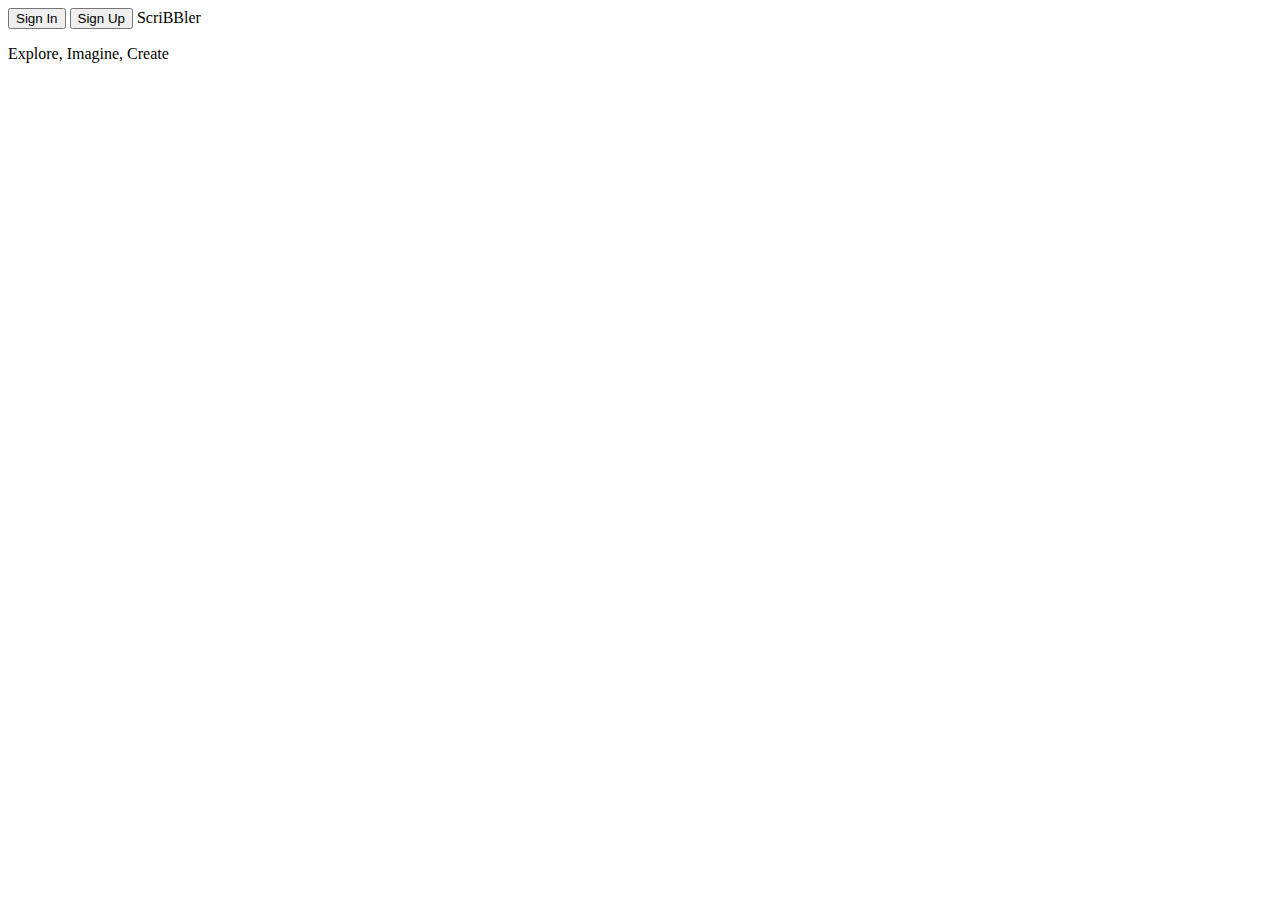
==== index.html @ 8c92bc65 "Created header in index.html" ====
<!DOCTYPE html>
<html lang="en">

<head>
    <meta charset="UTF-8">
    <meta name="viewport" content="width=device-width, initial-scale=1.0">
    <title>SCRIBBLER</title>
    <!-- CSS files included here -->
    <link rel="stylesheet" href="styles/header.css">
    <link rel="stylesheet" href="styles/index.css">
    <!-- TODO: Include Font Awesome file here -->
    <link rel="stylesheet" href="https://cdnjs.cloudflare.com/ajax/libs/font-awesome/4.7.0/css/font-awesome.min.css">
    <!-- TODO: Include Google Fonts file here -->
    <link href="https://fonts.googleapis.com/css2?family=Marck+Script&family=Satisfy&display=swap" rel="stylesheet">
</head>

<body>
    <!-- TODO: Include all your code for the header and home page here -->

    <!-- ==============HEADER part starts here============= -->
    <header>
        <div class="header">
            <span class="buttons">
                <input class="topButtons" type="button" value="Sign In">
                <input class="topButtons" type="button" value="Sign Up">
            </span>
            <a id="pageTitle" class="logo-title">ScriBBler</a>
            <p class="middleText">Explore, Imagine, Create</p>
        </div>
    </header>
</body>

</html>
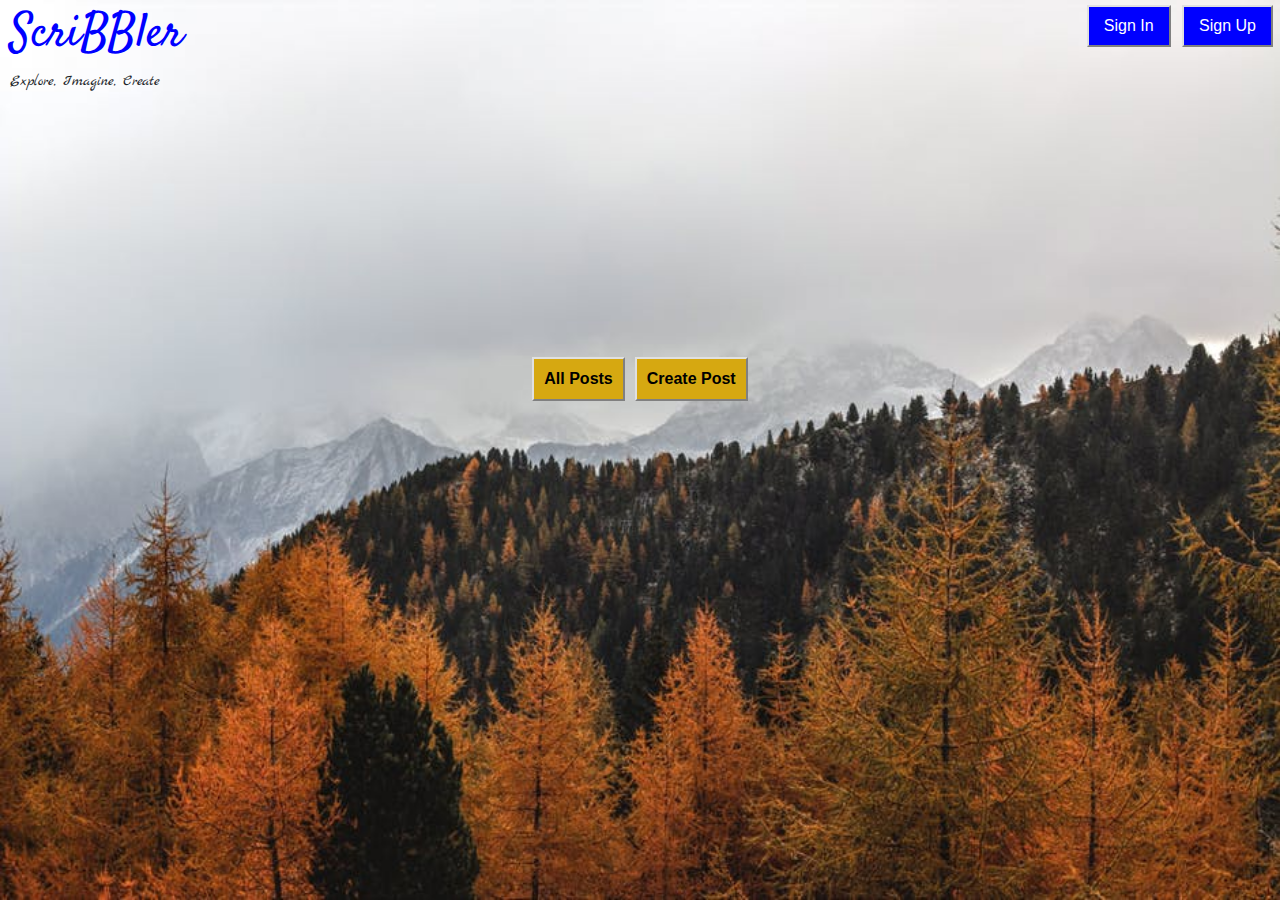
==== commit 87f7137e: "Completed home page and header" ====
--- a/index.html
+++ b/index.html
@@ -2,32 +2,150 @@
 <html lang="en">
 
 <head>
+    <!-- Required meta tags -->
     <meta charset="UTF-8">
     <meta name="viewport" content="width=device-width, initial-scale=1.0">
     <title>SCRIBBLER</title>
     <!-- CSS files included here -->
     <link rel="stylesheet" href="styles/header.css">
     <link rel="stylesheet" href="styles/index.css">
-    <!-- TODO: Include Font Awesome file here -->
+    <!-- Bootstrap CDN included here -->
+    <link rel="stylesheet" href="https://maxcdn.bootstrapcdn.com/bootstrap/4.0.0/css/bootstrap.min.css"
+        integrity="sha384-Gn5384xqQ1aoWXA+058RXPxPg6fy4IWvTNh0E263XmFcJlSAwiGgFAW/dAiS6JXm" crossorigin="anonymous">
+    <!-- Included Font Awesome file here -->
     <link rel="stylesheet" href="https://cdnjs.cloudflare.com/ajax/libs/font-awesome/4.7.0/css/font-awesome.min.css">
-    <!-- TODO: Include Google Fonts file here -->
+    <!-- Included Google Fonts file here -->
     <link href="https://fonts.googleapis.com/css2?family=Marck+Script&family=Satisfy&display=swap" rel="stylesheet">
+    <link href="https://fonts.googleapis.com/css2?family=Roboto+Condensed&family=Yanone+Kaffeesatz&display=swap"
+        rel="stylesheet">
 </head>
 
 <body>
-    <!-- TODO: Include all your code for the header and home page here -->
-
     <!-- ==============HEADER part starts here============= -->
     <header>
         <div class="header">
             <span class="buttons">
-                <input class="topButtons" type="button" value="Sign In">
-                <input class="topButtons" type="button" value="Sign Up">
+                <input class="topButtons" onclick="openModal('signInModal',0)" type="button" value="Sign In">
+                <input class="topButtons" onclick="openModal('signUpModal',1)" type="button" value="Sign Up">
             </span>
             <a id="pageTitle" class="logo-title">ScriBBler</a>
             <p class="middleText">Explore, Imagine, Create</p>
         </div>
     </header>
+
+
+    <!-- ==============MODAL part starts here============= -->
+    <div class="header">
+
+        <!-- ====Sign In Modal======= -->
+
+        <div id="signInModal" class="modals">
+            <!-- Modal content -->
+            <div class="modalContent">
+                <span class="closed">&times;</span>
+                <div class="modalHeader">
+                    <h2>Welcome Back!</h2>
+                </div>
+                <div class="modalBody">
+                    <form autocomplete="off">
+                        <div class="form-group">
+                            <label for="username">Username</label>
+                            <input type="text" class="formControl" id="username" placeholder="Enter Username" required>
+                        </div>
+                        <div class="form-group">
+                            <label for="password1">Password</label>
+                            <input type="password" class="formControl" id="password1" placeholder="Enter Password"
+                                required>
+                        </div>
+                        <input type="submit" class="greenButton" value="Sign In">
+                    </form>
+                </div>
+                <div class="modalFooter">
+                    <h6>Not a member? <a href="#" id="signup">Sign Up</a></h6>
+                </div>
+            </div>
+        </div>
+
+        <!-- ====Sign Up Modal======= -->
+
+        <div id="signUpModal" class="modals">
+            <!-- Modal content -->
+            <div class="modalContent">
+                <span class="closed">&times;</span>
+                <div class="modalHeader">
+                    <h2>Get Started</h2>
+                </div>
+                <div class="modalBody">
+                    <form autocomplete="off">
+                        <div class="form-group">
+                            <label for="name">Full Name</label>
+                            <input type="text" class="formControl" id="name" placeholder="Enter Full Name" required>
+                        </div>
+                        <div class="form-group">
+                            <label for="username">Username</label>
+                            <input type="text" class="formControl" id="username" placeholder="Enter Username" required>
+                        </div>
+                        <div class="form-group">
+                            <label for="password1">Password</label>
+                            <input type="password" class="formControl" id="password1" placeholder="Enter Password"
+                                required>
+                        </div>
+                        <div class="form-group">
+                            <label for="password2">Confirm Password</label>
+                            <input type="password" class="formControl" id="password2" placeholder="Confirm Password"
+                                required>
+                        </div>
+                        <input type="submit" class="greenButton" value="Sign Up">
+                    </form>
+                </div>
+            </div>
+        </div>
+
+
+    </div>
+
+
+    <!-- ==============POST BUTTONS part starts here============= -->
+    <div class="postButtons">
+        <a class="blogButton" href="html/bloglist.html" type="button">All Posts</a>
+        <a class="blogButton" href="#" onclick="openModal('createPostModal', 2)" type="button">Create Post</a>
+    </div>
+    <div id="createPostModal" class="modals">
+        <!-- Modal content -->
+        <div class="modalContent" style="width: 60%;">
+            <span class="closed">&times;</span>
+            <div class="modalHeader" style="border-bottom: none;  margin: 5px 10px;">
+                <h2>Pen Your Post</h2>
+            </div>
+            <div class="modalBody">
+                <form autocomplete="off">
+                    <div class="form-group">
+                        <label for="title">Title:</label>
+                        <input type="text" class="formControl" style="width: 50%;" id="title">
+                    </div>
+                    <div class="form-group">
+                        <label for="content">Content:</label>
+                        <textarea name="content" class="formControl" cols="30" rows="12"></textarea>
+                    </div>
+                    <input type="button" class="greenButton" style="width: auto; margin: 10px 45%;" value="Create">
+                </form>
+            </div>
+        </div>
+    </div>
+
+
+    <!-- jQuery first, then Popper.js, then Bootstrap JS -->
+    <script src="https://code.jquery.com/jquery-3.2.1.slim.min.js"
+        integrity="sha384-KJ3o2DKtIkvYIK3UENzmM7KCkRr/rE9/Qpg6aAZGJwFDMVNA/GpGFF93hXpG5KkN"
+        crossorigin="anonymous"></script>
+    <script src="https://cdnjs.cloudflare.com/ajax/libs/popper.js/1.12.9/umd/popper.min.js"
+        integrity="sha384-ApNbgh9B+Y1QKtv3Rn7W3mgPxhU9K/ScQsAP7hUibX39j7fakFPskvXusvfa0b4Q"
+        crossorigin="anonymous"></script>
+    <script src="https://maxcdn.bootstrapcdn.com/bootstrap/4.0.0/js/bootstrap.min.js"
+        integrity="sha384-JZR6Spejh4U02d8jOt6vLEHfe/JQGiRRSQQxSfFWpi1MquVdAyjUar5+76PVCmYl"
+        crossorigin="anonymous"></script>
+    <!-- All JS files included here -->
+    <script src="scripts/header.js"></script>
 </body>
 
 </html>--- a/styles/header.css
+++ b/styles/header.css
@@ -0,0 +1,136 @@
+.buttons{
+    float: right;
+}
+.topButtons{
+    color:white;
+    font-size: 16px;
+    border: 2px solid grey;
+    border-left: 2px solid rgb(224, 224, 224);
+    border-top: 2px solid rgb(224, 224, 224);
+    background-color: blue;
+    margin: 5px 7px 5px 0;
+    padding: 7px 15px;
+}
+.topButtons:hover{
+    background-color: #d6a811;
+    color: black;
+    cursor: pointer;
+}
+.logo-title{
+    font-family: 'Satisfy', cursive;
+    font-size: 47px;
+    color: blue !important;
+    margin-left: 10px;
+}
+.middleText{
+    font-family: 'Marck Script', cursive;
+    margin-left: 10px;
+    font-size: 15px;
+}
+
+/* Modal styling starts here */
+
+.modals {
+    display: none; /* Hidden by default */
+    position: fixed; /* Stay in place */
+    z-index: 1; /* Sit on top */
+    padding-top: 100px; /* Location of the box */
+    left: 0;
+    top: 0;
+    width: 100%; /* Full width */
+    height: 100%; /* Full height */
+    overflow: auto; /* Enable scroll if needed */
+    background-color: rgb(0,0,0); /* Fallback color */
+    background-color: rgba(0,0,0,0.4); /* Black w/ opacity */
+  }
+  
+  /* Modal Content starts */
+  .modalContent {
+    font-family: 'Roboto Condensed', sans-serif;
+    position: relative;
+    background-color: #fefefe;
+    margin: auto;
+    border: 1px solid #888;
+    width: 30%;
+    box-shadow: 0 4px 8px 0 rgba(0,0,0,0.2),0 6px 20px 0 rgba(0,0,0,0.19);
+    -webkit-animation-name: animatetop;
+    -webkit-animation-duration: 0.4s;
+    animation-name: animatetop;
+    animation-duration: 0.4s
+  }
+  
+  /* Add Animation */
+  @-webkit-keyframes animatetop {
+    from {top:-300px; opacity:0} 
+    to {top:0; opacity:1}
+  }
+  
+  @keyframes animatetop {
+    from {top:-300px; opacity:0}
+    to {top:0; opacity:1}
+  }
+  
+  /* The Close Button */
+  .closed {
+    padding: 0 15px;
+    float: right;
+    color: grey;
+    font-size: 40px;
+    font-weight: bold;
+  }
+  
+  .closed:hover,
+  .closed:focus {
+    color: #000;
+    text-decoration: none;
+    cursor: pointer;
+  }
+  
+  .modalHeader {
+    font-family: 'Yanone Kaffeesatz', sans-serif;
+    padding: 8px 16px;
+    margin:  15px 20px;
+    text-align: center;
+    color: black;
+    border-bottom: 2px solid rgb(160, 160, 160);
+  }
+  
+  .modalBody {
+    padding: 2px 16px;
+    margin: 4px;
+}
+  
+  .modalFooter {
+    padding: 10px 16px;
+    margin-bottom: 5px;
+    color: black;
+    text-align: center;
+  }
+  .modalFooter h6{
+    font-weight: bolder;
+  }
+  .modalBody label{
+    font-weight: 600;
+  }
+  .formControl{
+    display: block;
+    border: none;
+    width: 100%;
+    padding: .375rem .75rem;
+    font-size: 1rem;
+    line-height: 1.5;
+    color: #495057;
+    background-color:#e9e9e9;
+  }
+  .greenButton{
+      width: 100%;
+      color: white;
+      background-color: green;
+      border: none;
+      padding: 8px;
+      margin: 15px 0;
+  }
+  .greenButton:hover{
+      opacity: 0.8;
+      cursor: pointer;
+  }
--- a/styles/index.css
+++ b/styles/index.css
@@ -0,0 +1,32 @@
+*{
+    margin: 0;
+    padding: 0;
+}
+body{
+    background-image: url(../images/background.jpg);
+    background-size: 100% 100%;
+    background-repeat: no-repeat;
+    background-attachment: fixed;
+}
+.postButtons{
+    display: flex;
+    height: 60vh;
+    align-items: center;
+    justify-content: center;
+}
+.blogButton{
+    margin: 5px;
+    color: black;
+    padding: 8px 10px;
+    font-weight: 600;
+    font-size: 16px;
+    background-color: #d6a811;
+    border: 2px solid grey;
+    border-left: 2px solid rgb(224, 224, 224);
+    border-top: 2px solid rgb(224, 224, 224);
+}
+.blogButton:hover{
+    text-decoration: none;
+    color:white;
+    background-color: blue;
+}
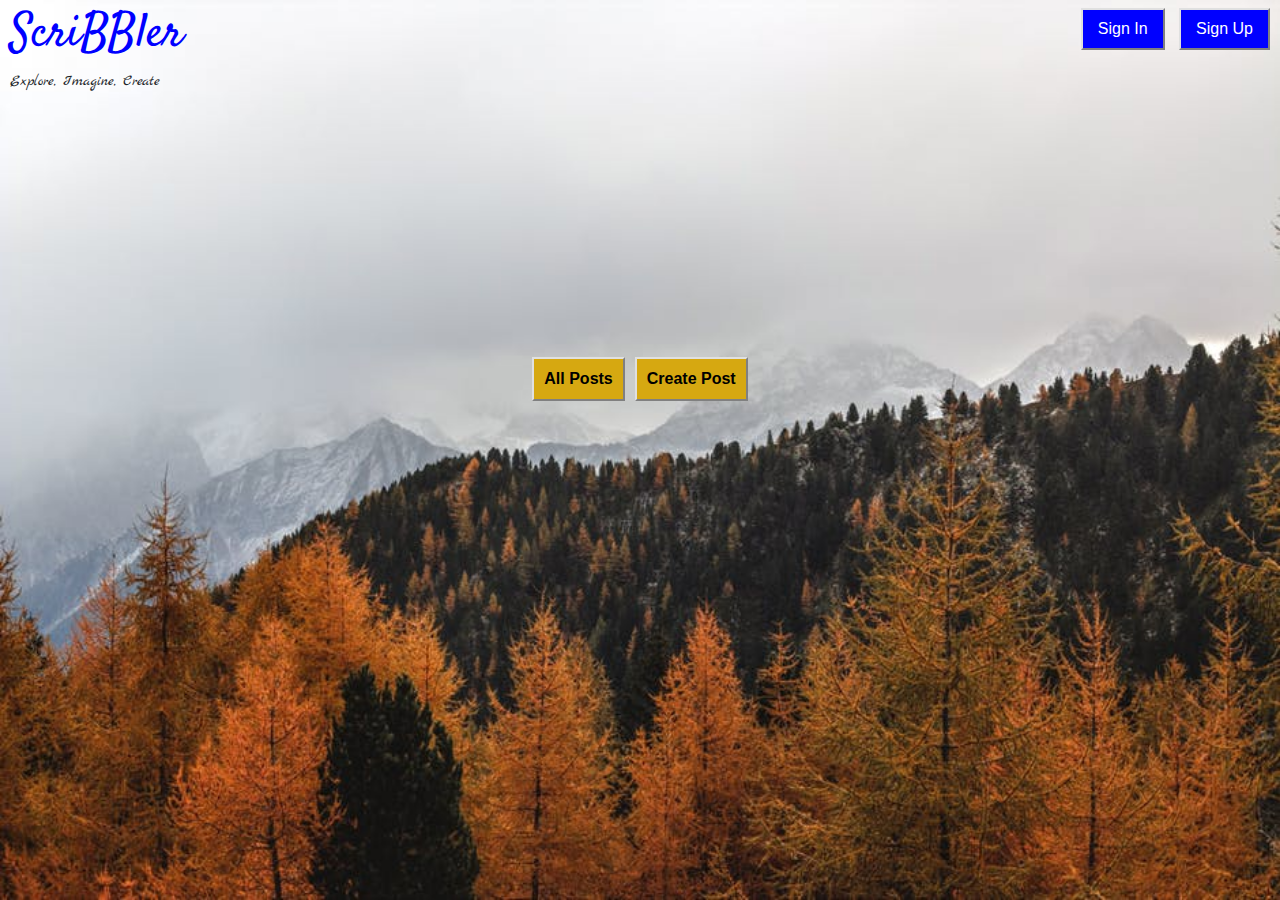
==== commit 81c5a4f0: "modified some name of ids to prevent warnings." ====
--- a/index.html
+++ b/index.html
@@ -6,14 +6,18 @@
     <meta charset="UTF-8">
     <meta name="viewport" content="width=device-width, initial-scale=1.0">
     <title>SCRIBBLER</title>
+
     <!-- CSS files included here -->
     <link rel="stylesheet" href="styles/header.css">
     <link rel="stylesheet" href="styles/index.css">
+
     <!-- Bootstrap CDN included here -->
     <link rel="stylesheet" href="https://maxcdn.bootstrapcdn.com/bootstrap/4.0.0/css/bootstrap.min.css"
         integrity="sha384-Gn5384xqQ1aoWXA+058RXPxPg6fy4IWvTNh0E263XmFcJlSAwiGgFAW/dAiS6JXm" crossorigin="anonymous">
+
     <!-- Included Font Awesome file here -->
     <link rel="stylesheet" href="https://cdnjs.cloudflare.com/ajax/libs/font-awesome/4.7.0/css/font-awesome.min.css">
+
     <!-- Included Google Fonts file here -->
     <link href="https://fonts.googleapis.com/css2?family=Marck+Script&family=Satisfy&display=swap" rel="stylesheet">
     <link href="https://fonts.googleapis.com/css2?family=Roboto+Condensed&family=Yanone+Kaffeesatz&display=swap"
@@ -53,8 +57,8 @@
                             <input type="text" class="formControl" id="username" placeholder="Enter Username" required>
                         </div>
                         <div class="form-group">
-                            <label for="password1">Password</label>
-                            <input type="password" class="formControl" id="password1" placeholder="Enter Password"
+                            <label for="password">Password</label>
+                            <input type="password" class="formControl" id="password" placeholder="Enter Password"
                                 required>
                         </div>
                         <input type="submit" class="greenButton" value="Sign In">
@@ -68,7 +72,7 @@
 
         <!-- ====Sign Up Modal======= -->
 
-        <div id="signUpModal" class="modals">
+        <div id="signUpModal" class="modals" style="padding-top: 70px;">
             <!-- Modal content -->
             <div class="modalContent">
                 <span class="closed">&times;</span>
@@ -82,8 +86,8 @@
                             <input type="text" class="formControl" id="name" placeholder="Enter Full Name" required>
                         </div>
                         <div class="form-group">
-                            <label for="username">Username</label>
-                            <input type="text" class="formControl" id="username" placeholder="Enter Username" required>
+                            <label for="username1">Username</label>
+                            <input type="text" class="formControl" id="username1" placeholder="Enter Username" required>
                         </div>
                         <div class="form-group">
                             <label for="password1">Password</label>
@@ -144,6 +148,7 @@
     <script src="https://maxcdn.bootstrapcdn.com/bootstrap/4.0.0/js/bootstrap.min.js"
         integrity="sha384-JZR6Spejh4U02d8jOt6vLEHfe/JQGiRRSQQxSfFWpi1MquVdAyjUar5+76PVCmYl"
         crossorigin="anonymous"></script>
+
     <!-- All JS files included here -->
     <script src="scripts/header.js"></script>
 </body>
--- a/styles/header.css
+++ b/styles/header.css
@@ -8,7 +8,7 @@
     border-left: 2px solid rgb(224, 224, 224);
     border-top: 2px solid rgb(224, 224, 224);
     background-color: blue;
-    margin: 5px 7px 5px 0;
+    margin: 8px 10px 5px 0;
     padding: 7px 15px;
 }
 .topButtons:hover{
@@ -81,7 +81,7 @@
   
   .closed:hover,
   .closed:focus {
-    color: #000;
+    color: red;
     text-decoration: none;
     cursor: pointer;
   }
